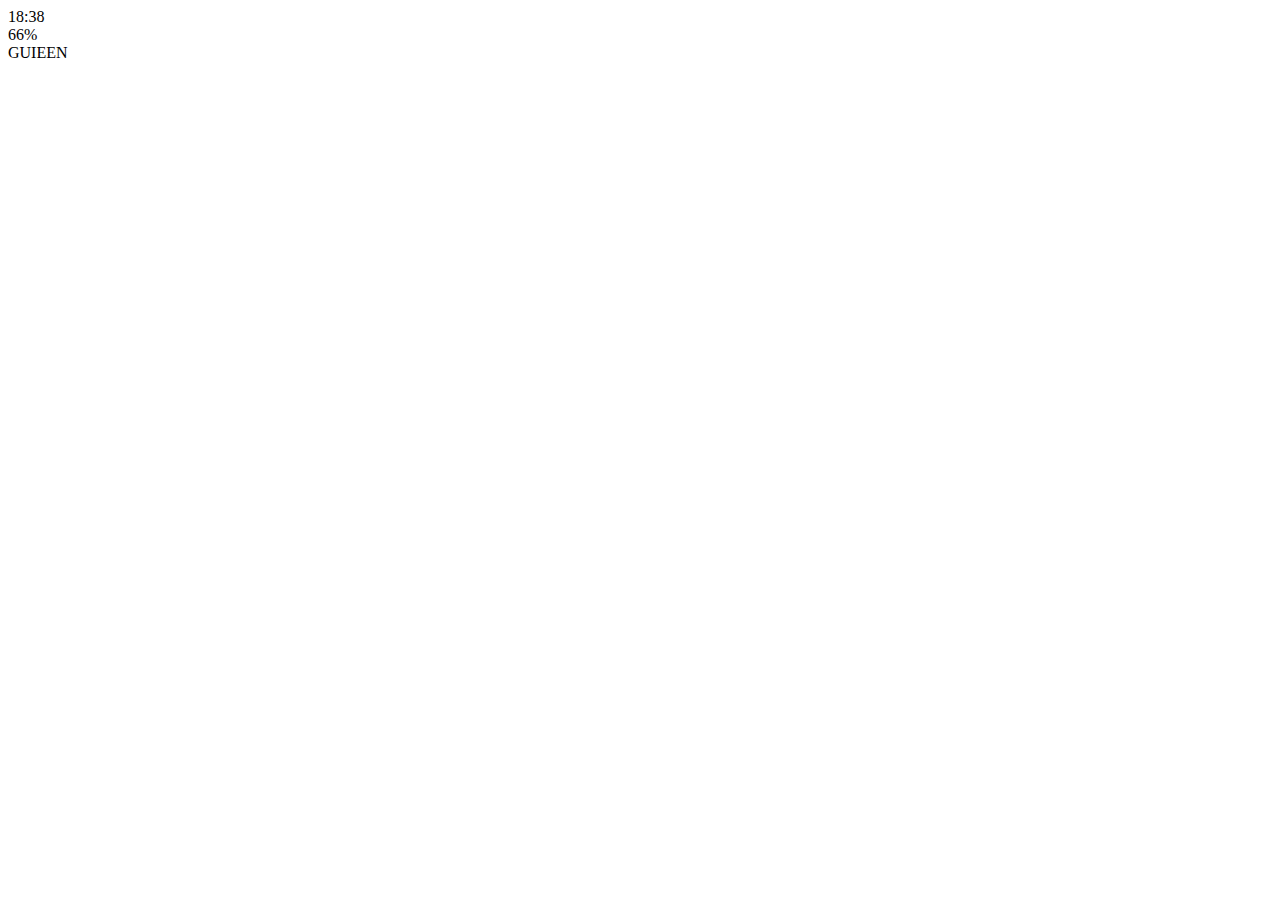
==== chat.html @ 3f19de1d "add nav friends chats find more" ====
<!DOCTYPE html>
<html lang="en">

<head>
  <meta charset="UTF-8">
  <meta name="viewport" content="width=device-width, initial-scale=1.0">
  <meta http-equiv="X-UA-Compatible" content="ie=edge">
  <title>Chat</title>

  <link rel="stylesheet" href="https://use.fontawesome.com/releases/v5.3.1/css/all.css" integrity="sha384-mzrmE5qonljUremFsqc01SB46JvROS7bZs3IO2EmfFsd15uHvIt+Y8vEf7N7fWAU"
    crossorigin="anonymous">

</head>

<body>
  <header>

    <div class="header__top">
      <div class="header__column">
        <i class="fas fa-fighter-jet"></i>
        <i class="fas fa-wifi"></i>
      </div>
      <div class="header__column">
        <div class="header__time">18:38</div>
      </div>
      <div class="header__column">
        <i class="far fa-moon"></i>
        <i class="fab fa-bluetooth-b"></i>
        <span class="header__battery">
          66%
          <i class="fas fa-battery-three-quarters"></i>
        </span>
      </div>
    </div>
    <div class="header__bottom">
      <div class="header__column">
        <i class="fa fa-chevron-left fa-lg"></i>
      </div>
      <div class="header__column">
        <span class="header__text">
          GUIEEN
        </span>
      </div>
      <div class="header__column">
        <i class="fa fa-search"></i>
        <i class="fa fa-bars"></i>
      </div>
    </div>
  </header>
</body>

</html>
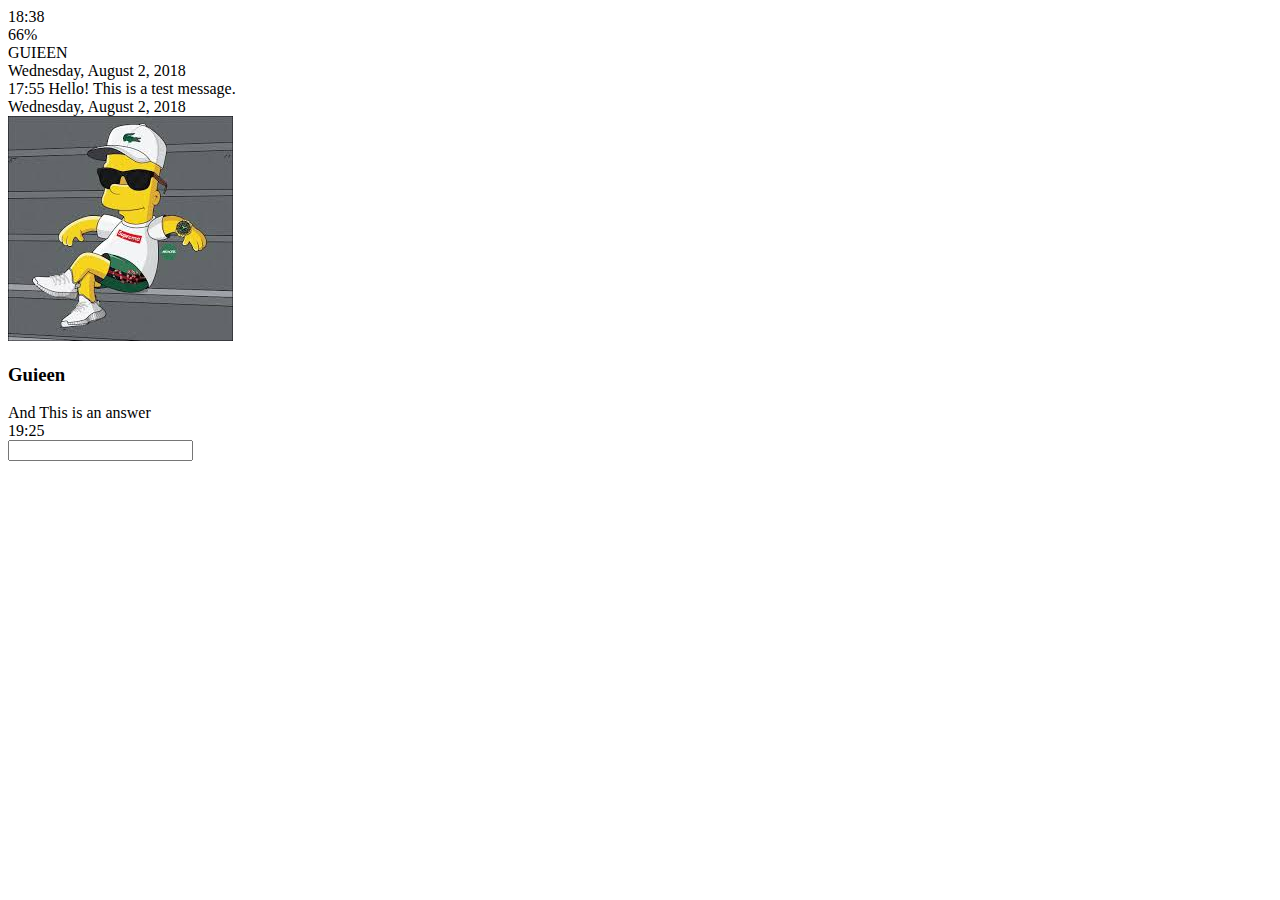
==== commit 8314aaec: "add main of chat" ====
--- a/chat.html
+++ b/chat.html
@@ -47,6 +47,45 @@
       </div>
     </div>
   </header>
+
+  <main class="chat">
+    <div class="date-divider">
+      <span class="date-divider__text">Wednesday, August 2, 2018</span>
+    </div>
+    <div class="chat__message chat__message--from-me">
+      <span class="chat__message-time">17:55</span>
+      <span class="chat__message-body">
+        Hello! This is a test message.
+      </span>
+    </div>
+    <div class="date-divider">
+      <span class="date-divider__text">Wednesday, August 2, 2018</span>
+    </div>
+    <div class="chat__message chat__message--to-me">
+      <img src="./images/avatar.jpg" alt="" class="chat__message-avatar">
+      <div class="chat__message-center">
+        <h3 class="chat__message-username">
+          Guieen
+        </h3>
+        <span class="chat__message-body">
+          And This is an answer
+        </span>
+      </div>
+      <span class="chat__message-time">19:25</span>
+    </div>
+  </main>
+
+  <div class="type-message">
+    <i class="fa fa-plus fa-2x"></i>
+    <div class="type-message__input">
+      <input type="text">
+      <i class="far fa-smile"></i>
+      <span class="record-message">
+        <i class="fa fa-microphone"></i>
+      </span>
+    </div>
+
+  </div>
 </body>
 
 </html>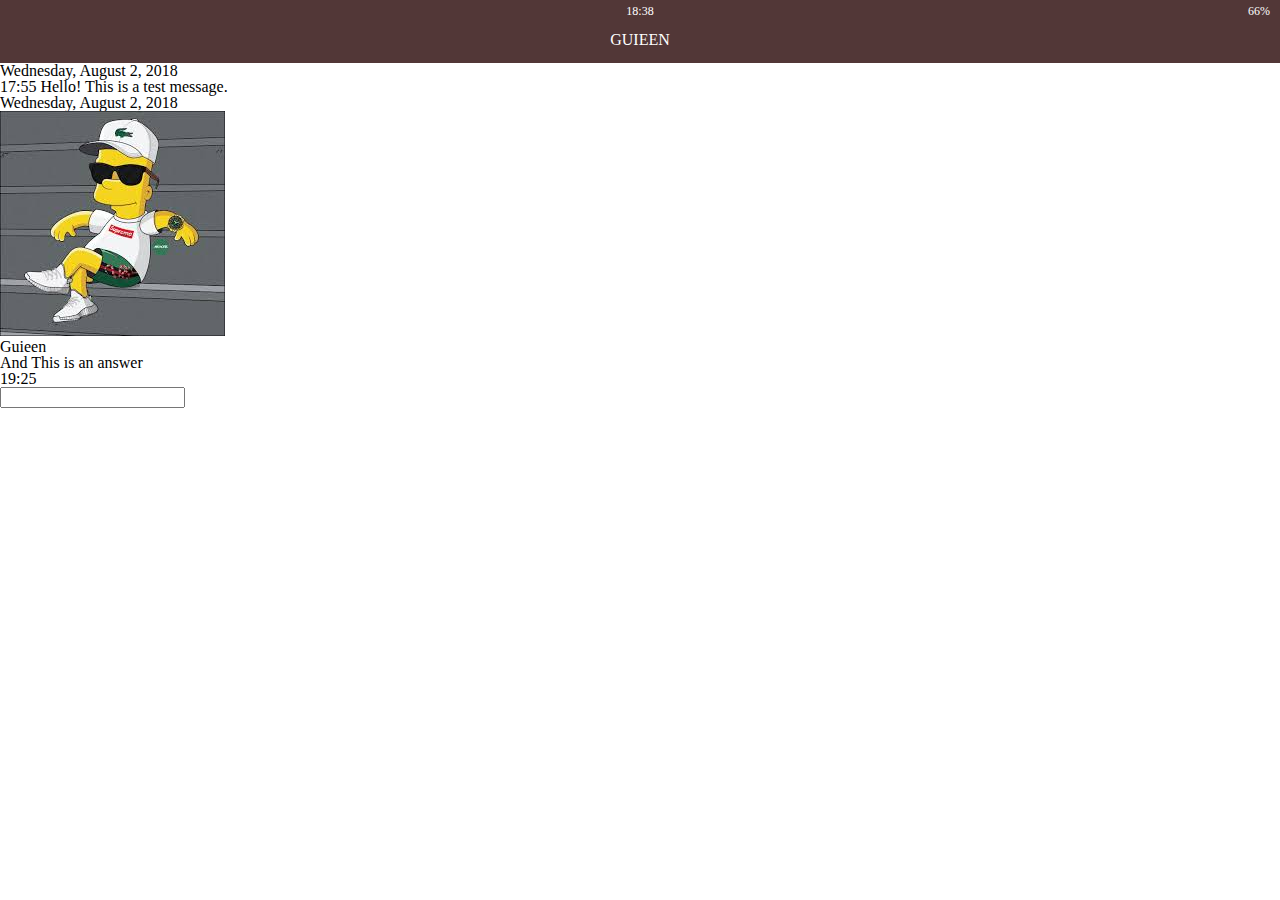
==== commit 4a58cf18: "reset the default css && add header css" ====
--- a/chat.html
+++ b/chat.html
@@ -9,11 +9,12 @@
 
   <link rel="stylesheet" href="https://use.fontawesome.com/releases/v5.3.1/css/all.css" integrity="sha384-mzrmE5qonljUremFsqc01SB46JvROS7bZs3IO2EmfFsd15uHvIt+Y8vEf7N7fWAU"
     crossorigin="anonymous">
+  <link rel="stylesheet" href="./css/styles.css">
 
 </head>
 
 <body>
-  <header>
+  <header class="top-header">
 
     <div class="header__top">
       <div class="header__column">
@@ -34,7 +35,9 @@
     </div>
     <div class="header__bottom">
       <div class="header__column">
-        <i class="fa fa-chevron-left fa-lg"></i>
+        <a href="chats.html">
+          <i class="fa fa-chevron-left fa-lg"></i>
+        </a>
       </div>
       <div class="header__column">
         <span class="header__text">
--- a/css/styles.css
+++ b/css/styles.css
@@ -0,0 +1,2 @@
+@import 'reset.css';
+@import 'header.css';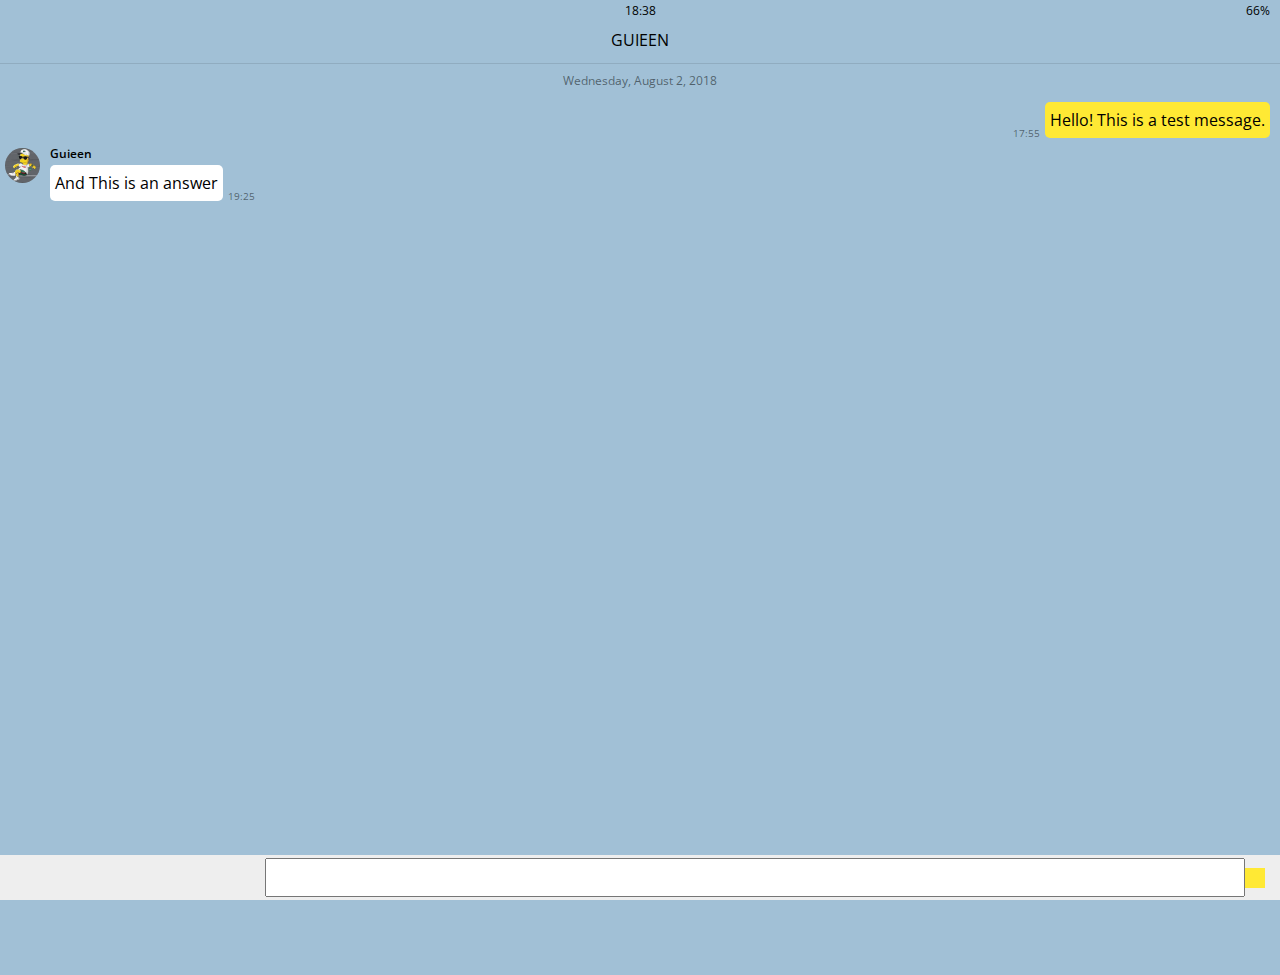
==== commit f07419fb: "add chat css;" ====
--- a/chat.html
+++ b/chat.html
@@ -13,8 +13,8 @@
 
 </head>
 
-<body>
-  <header class="top-header">
+<body class="body-chat">
+  <header class="top-header chat-header">
 
     <div class="header__top">
       <div class="header__column">
@@ -61,9 +61,9 @@
         Hello! This is a test message.
       </span>
     </div>
-    <div class="date-divider">
+    <!-- <div class="date-divider">
       <span class="date-divider__text">Wednesday, August 2, 2018</span>
-    </div>
+    </div> -->
     <div class="chat__message chat__message--to-me">
       <img src="./images/avatar.jpg" alt="" class="chat__message-avatar">
       <div class="chat__message-center">
@@ -79,12 +79,12 @@
   </main>
 
   <div class="type-message">
-    <i class="fa fa-plus fa-2x"></i>
+    <i class="fa fa-plus fa-lg"></i>
     <div class="type-message__input">
       <input type="text">
-      <i class="far fa-smile"></i>
+      <i class="far fa-smile fa-lg"></i>
       <span class="record-message">
-        <i class="fa fa-microphone"></i>
+        <i class="fa fa-microphone fa-lg"></i>
       </span>
     </div>
 
--- a/css/styles.css
+++ b/css/styles.css
@@ -1,2 +1,12 @@
+@import url('https://fonts.googleapis.com/css?family=Open+Sans:400,600');
 @import 'reset.css';
-@import 'header.css';+@import 'globals.css';
+@import 'header.css';
+@import 'navigation.css';
+@import 'search-bar.css';
+@import 'friends.css';
+@import 'chats.css';
+@import 'find.css';
+@import 'more.css';
+@import 'profile.css';
+@import 'chat.css';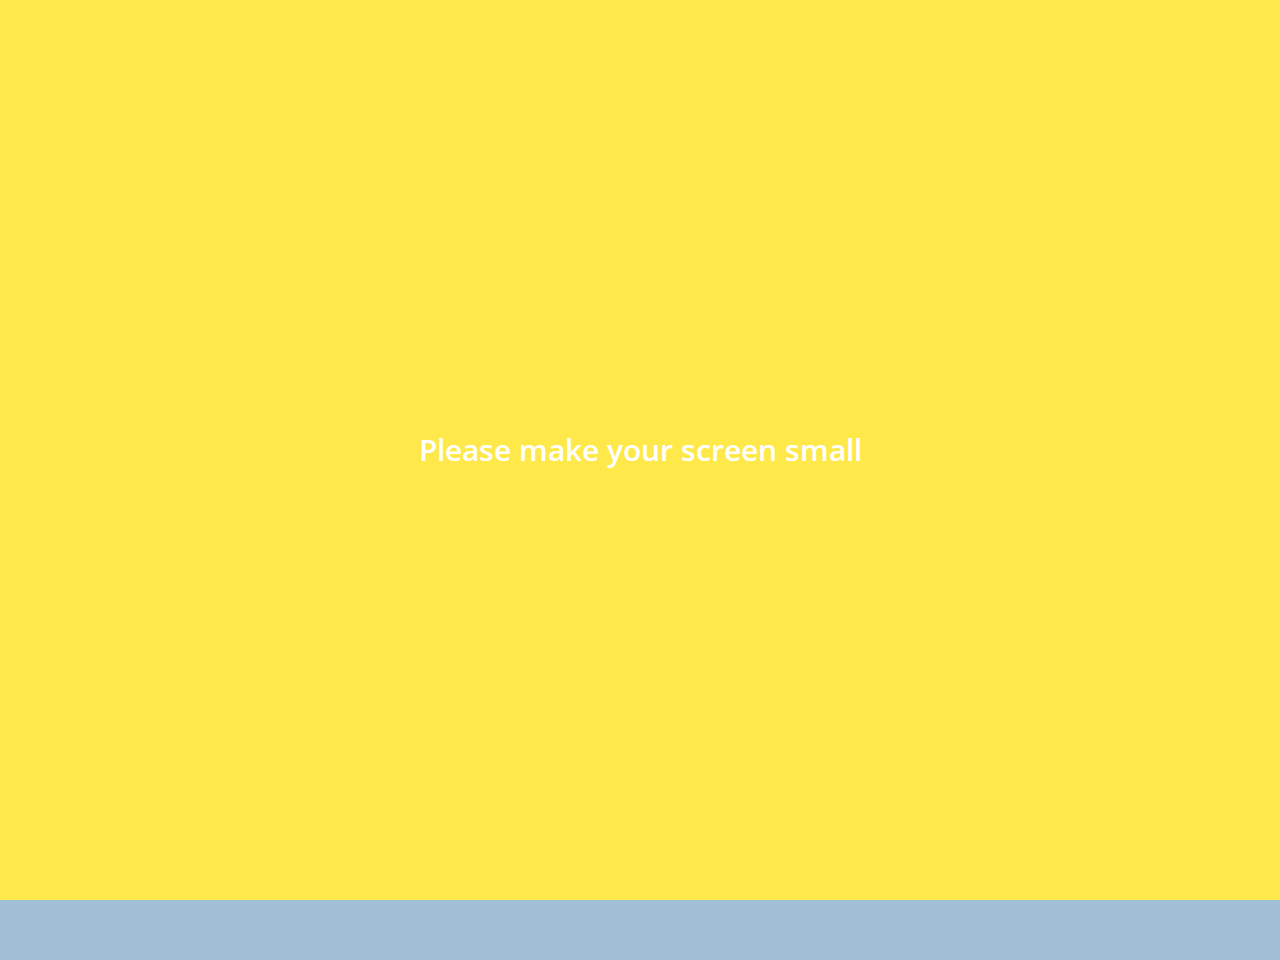
==== commit 01083403: "add @media screen and (min-width:530px) as a constraint" ====
--- a/chat.html
+++ b/chat.html
@@ -89,6 +89,11 @@
     </div>
 
   </div>
+
+
+  <div class="bigScreenText">
+    <span>Please make your screen small</span>
+  </div>
 </body>
 
 </html>--- a/css/styles.css
+++ b/css/styles.css
@@ -9,4 +9,6 @@
 @import 'find.css';
 @import 'more.css';
 @import 'profile.css';
-@import 'chat.css';+@import 'chat.css';
+@import 'bigScreen.css';
+@import 'mobile.css';